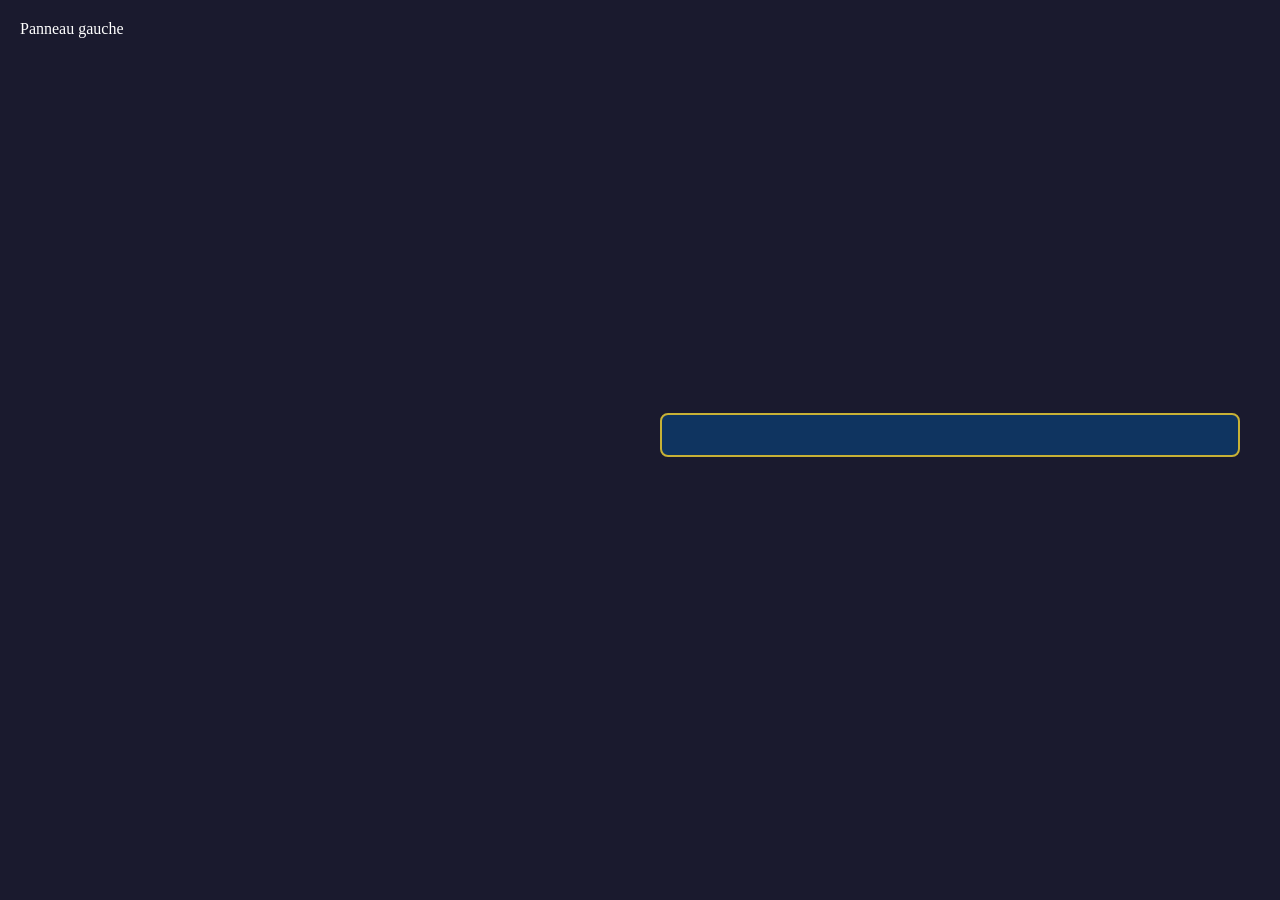
==== index.html @ bc77ee0c "123" ====
<!DOCTYPE html>
<html lang="fr">
<head>
    <meta charset="UTF-8">
    <meta name="viewport" content="width=device-width, initial-scale=1.0">
    <title>Accueil - 12CDY</title>
    <link href="css/styles.css" rel="stylesheet">
</head>
<body>
    <script type="module" src="js/app.js"></script>
</body>
</html>
---- css/styles.css ----
* {
    margin: 0;
    padding: 0;
    box-sizing: border-box;
    cursor: url('./assets/Cursor.cur'), auto;
}

body {
    background-color: #1A1A2E;
}
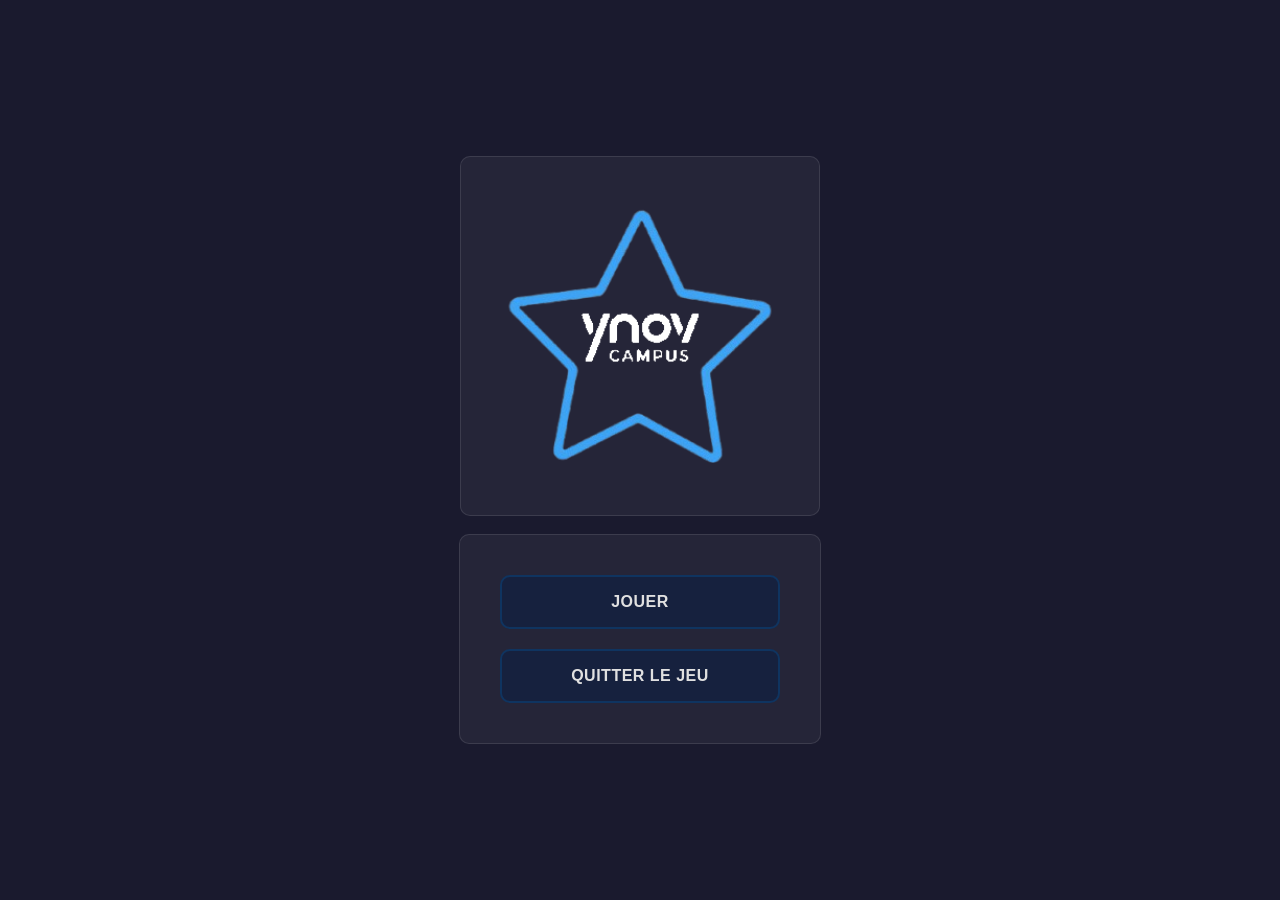
==== commit 724fc78c: "redirection bonne des pages" ====
--- a/index.html
+++ b/index.html
@@ -3,10 +3,24 @@
 <head>
     <meta charset="UTF-8">
     <meta name="viewport" content="width=device-width, initial-scale=1.0">
-    <title>Accueil - 12CDY</title>
+    <title>Accueil</title>
     <link href="css/styles.css" rel="stylesheet">
 </head>
 <body>
-    <script type="module" src="js/app.js"></script>
+    <div class="container">
+        <div class="container image">
+            <img src="./css/assets/logo_12coupsd_ynov.png" />
+        </div>
+        <div><p>‎ </p></div>
+        <div class="container-buttons">
+            <button id="btn-game" class="button">
+                Jouer
+            </button>
+            <button id="btn-quit-game" class="button">
+                Quitter le jeu
+            </button>
+        </div>
+    </div>
+    <script src="js/buttons.js"></script>
 </body>
-</html>
+</html>
--- a/css/styles.css
+++ b/css/styles.css
@@ -9,3 +9,137 @@
     background-color: #1A1A2E;
 }
 
+.container {
+    display: flex;
+    align-items: center;
+    justify-content: center;
+    flex-direction: column;
+    width: 100%;
+    height: 100vh;
+}
+
+.container-buttons {
+    display: flex;
+    flex-direction: column;
+    align-items: center;
+    gap: 20px;
+    padding: 40px;
+    background-color: rgba(255, 255, 255, 0.05);
+    border: 1px solid rgba(255, 255, 255, 0.1);
+    border-radius: 10px;
+}
+
+.button {
+    width: 280px;
+    padding: 16px;
+    font-size: 1rem;
+    font-weight: 600;
+    letter-spacing: 0.5px;
+    color: #E0E0E0;
+    background-color: #16213E;
+    border: 2px solid #0F3460;
+    border-radius: 10px;
+    cursor: url('./assets/Cursor_pointer.cur'), auto;    transition: all 0.3s ease;
+    text-transform: uppercase;
+}
+
+.button:hover {
+    background-color: #0F3460;
+    color: #ffffff;
+}
+
+.container.lore {
+    display: flex;
+    flex-direction: column;
+    justify-content: center;
+    margin: 10em;
+    max-height: 35em;
+    background-color: #ffffff;
+}
+
+.container.lore {
+    flex-direction: column;
+    gap: 20px;
+    margin: 2em;
+    padding: 40px;
+    max-width: 700px;
+    background-color: rgba(255, 255, 255, 0.05);
+    border: 1px solid rgba(255, 255, 255, 0.1);
+    border-radius: 10px;
+}
+
+.lore h1 {
+    color: #E94560;
+    font-size: 1.8rem;
+    text-align: center;
+    margin-bottom: 10px;
+}
+
+.lore p {
+    color: #C0C0C0;
+    font-size: 1.1rem;
+    line-height: 1.8;
+    text-align: center;
+}
+
+.lore-input {
+    width: 100%;
+    max-width: 350px;
+    padding: 14px 20px;
+    margin-top: 10px;
+    font-size: 1rem;
+    font-family: 'Segoe UI';
+    color: #E0E0E0;
+    background-color: #16213E;
+    border: 2px solid #0F3460;
+    border-radius: 10px;
+    outline: none;
+    text-align: center;
+    transition: all 0.3s ease;
+}
+
+.lore-input::placeholder {
+    color: #555;
+    font-style: italic;
+}
+
+.lore-input:focus {
+    border-color: #E94560;
+    box-shadow: 0 0 12px rgba(233, 69, 96, 0.3);
+}
+
+.lore-form {
+    display: flex;
+    flex-direction: column;
+    align-items: center;
+    gap: 16px;
+    width: 100%;
+}
+
+.lore-divider {
+    width: 60%;
+    height: 1px;
+    background: linear-gradient(90deg, transparent, #0F3460, #0F3460, #0F3460, transparent);
+    border: none;
+}
+
+.container.image {
+    display: flex;
+    flex-direction: column;
+    align-items: center;
+    gap: 20px;
+    padding: 40px;
+    background-color: rgba(255, 255, 255, 0.05);
+    border: 1px solid rgba(255, 255, 255, 0.1);
+    border-radius: 10px;
+    max-width: 22.5em;
+    max-height: 22.5em;
+}
+
+.image img {
+    display: flex;
+    flex-direction: column;
+    align-items: center;
+    width: 100%;
+    height: auto;
+}
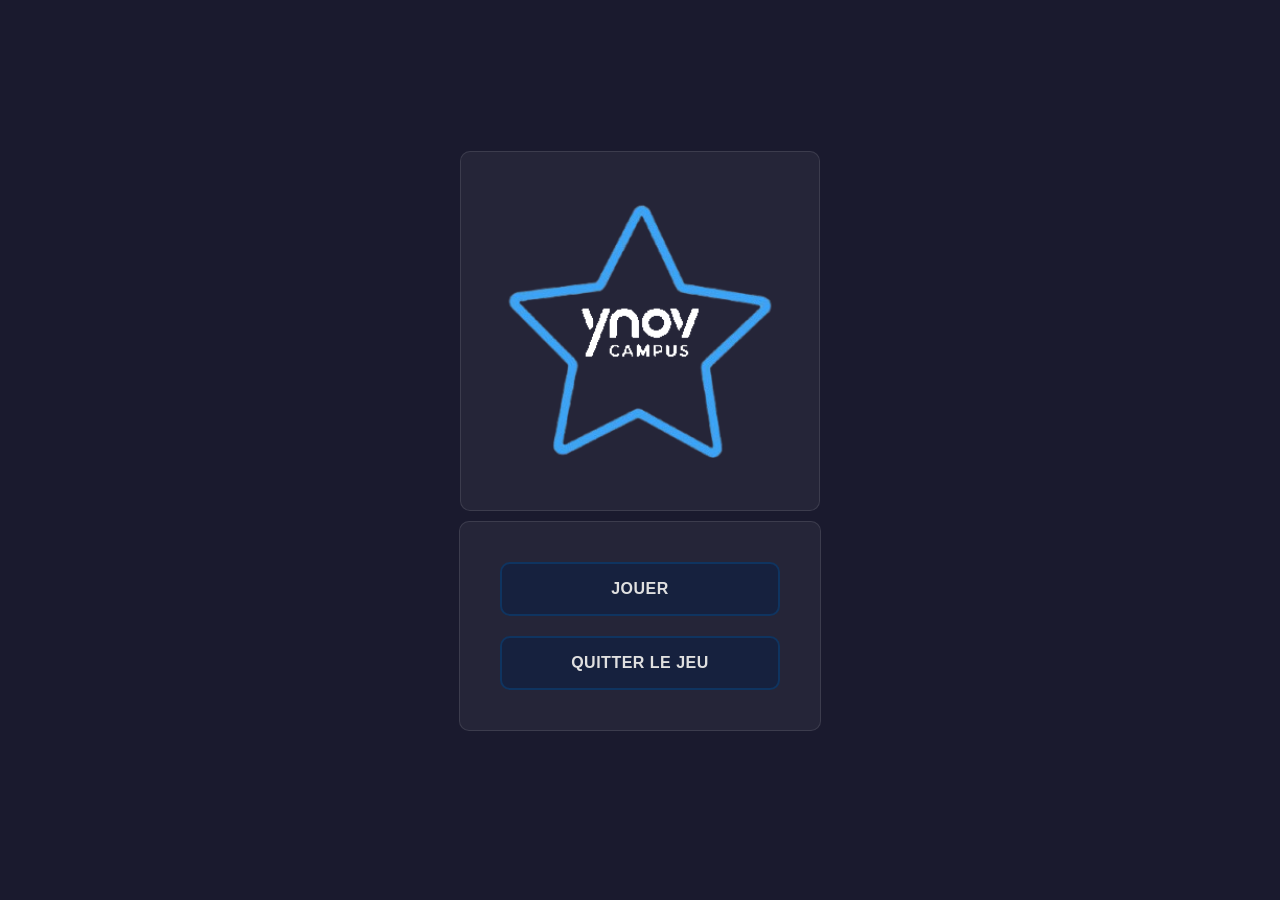
==== commit 8be00676: "commentaires + refacto" ====
--- a/index.html
+++ b/index.html
@@ -11,7 +11,6 @@
         <div class="container image">
             <img src="./css/assets/logo_12coupsd_ynov.png" />
         </div>
-        <div><p>‎ </p></div>
         <div class="container-buttons">
             <button id="btn-game" class="button">
                 Jouer
@@ -21,6 +20,6 @@
             </button>
         </div>
     </div>
-    <script src="js/buttons.js"></script>
+    <script src="js/utils/buttons.js"></script>
 </body>
 </html>
--- a/css/styles.css
+++ b/css/styles.css
@@ -15,7 +15,8 @@
     justify-content: center;
     flex-direction: column;
     width: 100%;
-    height: 100vh;
+    height: 98vh;
+    margin-bottom: 10px;
 }
 
 .container-buttons {
